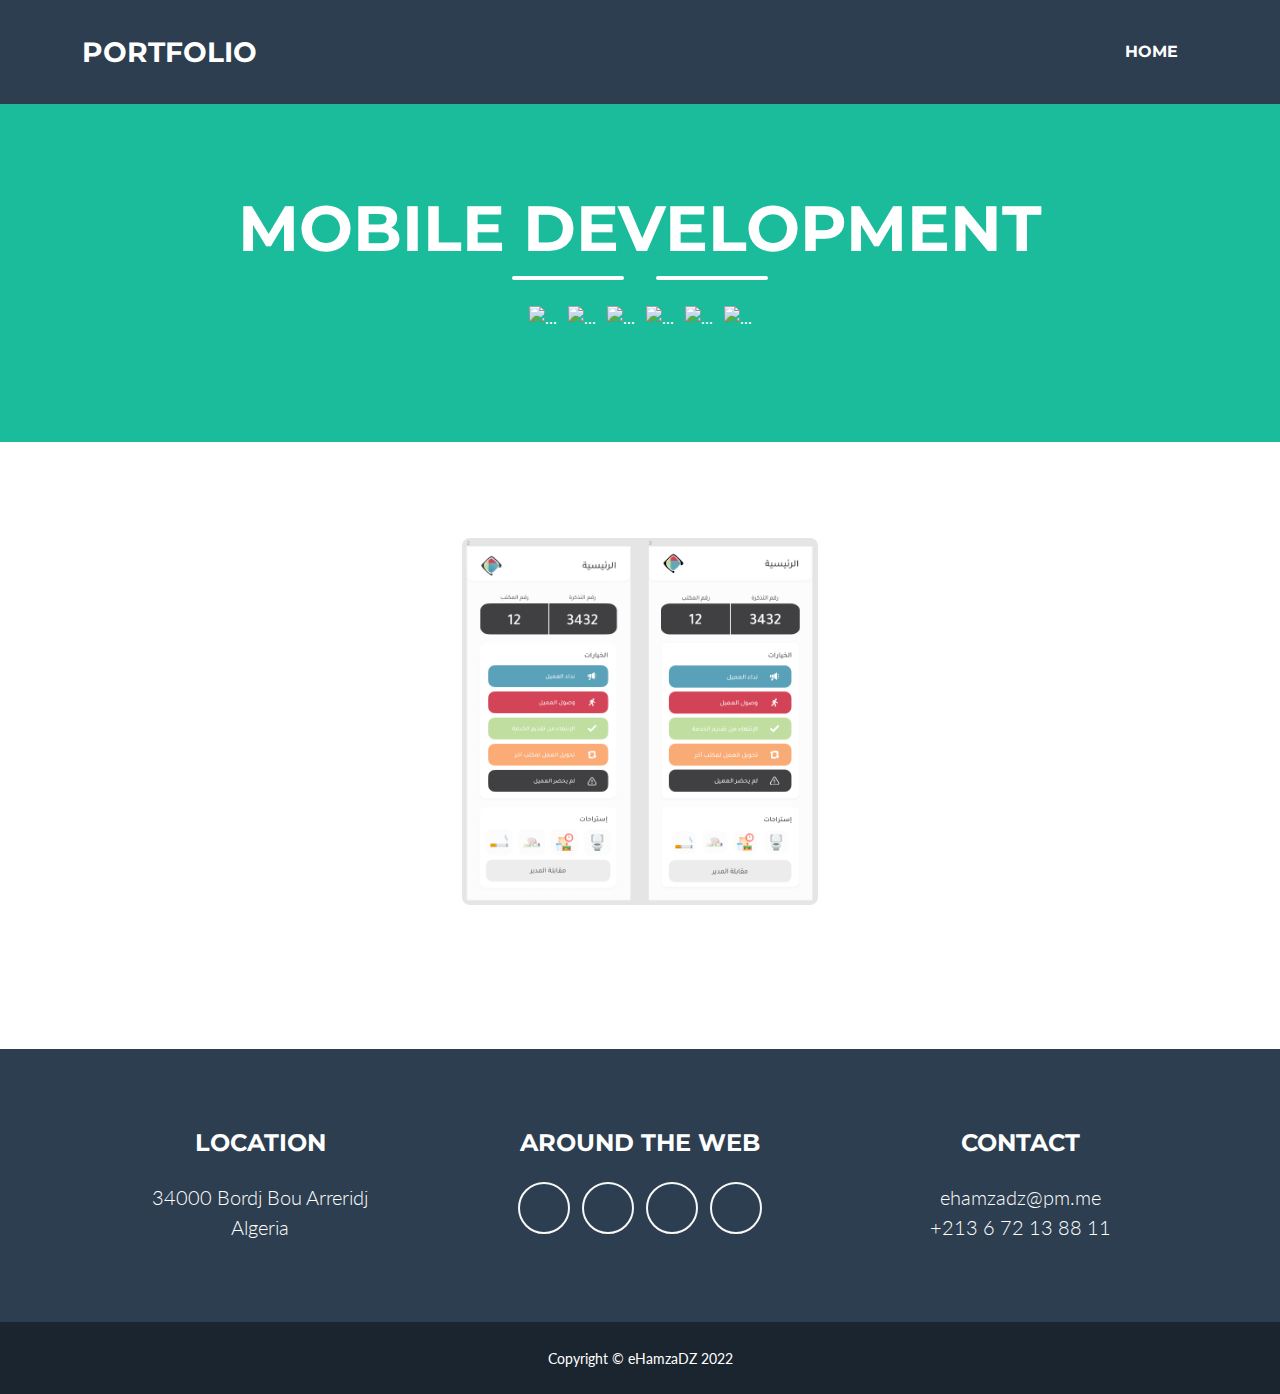
==== projects/androidApp.html @ fea948e5 "" ====
<!DOCTYPE html>
<html lang="en">    
    <head>
        <meta charset="utf-8" />
        <meta name="viewport" content="width=device-width, initial-scale=1, shrink-to-fit=no" />
        <meta name="description" content="" />
        <meta name="author" content="" />
        <title>Web Development | Hamza Mansouri</title>
        <!-- Favicon-->
        <link rel="icon" type="image/x-icon" href="../assets/favicon2.png" />
        <!-- Font Awesome icons (free version)-->
        <script src="https://use.fontawesome.com/releases/v5.15.4/js/all.js" crossorigin="anonymous"></script>
        <!-- Google fonts-->
        <link href="https://fonts.googleapis.com/css?family=Montserrat:400,700" rel="stylesheet" type="text/css" />
        <link href="https://fonts.googleapis.com/css?family=Lato:400,700,400italic,700italic" rel="stylesheet" type="text/css" />
        <!-- Core theme CSS (includes Bootstrap)-->
        <link href="../css/styles.css" rel="stylesheet" />
    </head> 

    <body id="page-top"> 
        <!-- Navigation-->
        <nav class="navbar navbar-expand-lg bg-secondary text-uppercase fixed-top" id="mainNav">
            <div class="container">
                <a class="navbar-brand" href="../index.html">Portfolio</a>
                <button class="navbar-toggler text-uppercase font-weight-bold bg-primary text-white rounded" type="button" data-bs-toggle="collapse" data-bs-target="#navbarResponsive" aria-controls="navbarResponsive" aria-expanded="false" aria-label="Toggle navigation">
                    Menu
                    <i class="fas fa-bars"></i>
                </button>
                <div class="collapse navbar-collapse" id="navbarResponsive">
                    <ul class="navbar-nav ms-auto">
                        <li class="nav-item mx-0 mx-lg-1"><a class="nav-link py-3 px-0 px-lg-3 rounded" href="../index.html">Home</a></li>
                    </ul>
                </div>
            </div>
        </nav>

        <!-- Masthead-->
        <header class="masthead bg-primary text-white text-center">
            <div class="container d-flex align-items-center flex-column">

                <!-- Masthead Heading-->
                <h1 class="masthead-heading text-uppercase mb-0">Mobile Development</h1>
                <!-- Icon Divider-->
                <div class="divider-custom divider-light">
                    <div class="divider-custom-line"></div>
                    <div class="divider-custom-icon"><i class="fas fa-star"></i></div>
                    <div class="divider-custom-line"></div>
                </div>
                <!-- Masthead Subheading-->
                <!-- <p class="masthead-subheading font-weight-light mb-0">Computer Science | Web & Desktop Apps Development</p> -->

                <ul class="iconlist">
                    <li><img style="width: 33px" src="../assets/img/c-sharp.png" alt="..." /></li>
                    <li><img style="width: 33px" src="../assets/img/delphi.png" alt="..." /></li>
                    <li><img style="width: 33px" src="../assets/img/electron.png" alt="..." /></li>
                    <li><img style="width: 33px" src="../assets/img/react.png" alt="..." /></li>
                    <li><img style="width: 33px" src="../assets/img/Flutter.png" alt="..." /></li>
                    <li><img style="width: 33px" src="../assets/img/java.png" alt="..." /></li>
                </ul>
                
            </div>
        </header>

        <!-- App Section-->
        <section class="page-section portfolio" id="portfolio">
            <div class="container">
                <!-- App Section Heading-->
                <!-- <h2 class="page-section-heading text-center text-uppercase text-secondary mb-0">Projects</h2> -->
                <!-- Icon Divider -->
                <!-- <div class="divider-custom">
                    <div class="divider-custom-line"></div>
                    <div class="divider-custom-icon"><i class="fas fa-star"></i></div>
                    <div class="divider-custom-line"></div>
                </div> -->
                <!-- App Grid Items -->
                <div class="row justify-content-center">     

                    <!-- App Item 1 -->
                    <div class="col-md-6 col-lg-4 mb-5">
                        <div class="portfolio-item mx-auto" data-bs-toggle="modal" data-bs-target="#portfolioModal1">
                            <div class="portfolio-item-caption d-flex align-items-center justify-content-center h-100 w-100">
                                <div class="portfolio-item-caption-content text-center text-white"><i class="fas fa-plus fa-3x"></i></div>
                            </div>
                            <img class="img-fluid" src="../assets/img/portfolio/FROM_FIGMA_TO_FMX/1.png" alt="..." />
                        </div>
                    </div>

                    <!-- App Item 2 -->
                    <!-- <div class="col-md-6 col-lg-4 mb-5">
                        <div class="portfolio-item mx-auto" data-bs-toggle="modal" data-bs-target="#portfolioModal2">
                            <div class="portfolio-item-caption d-flex align-items-center justify-content-center h-100 w-100">
                                <div class="portfolio-item-caption-content text-center text-white"><i class="fas fa-plus fa-3x"></i></div>
                            </div>
                            <img class="img-fluid" src="../assets/img/portfolio/novena.PNG" alt="..." />
                        </div>
                    </div> -->

                </div>
            </div>
        </section>

        <!-- Footer-->
        <footer class="footer text-center" id="contact">
            <div class="container">
                <div class="row">
                    <!-- Footer Location-->
                    <div class="col-lg-4 mb-5 mb-lg-0">
                        <h4 class="text-uppercase mb-4">Location</h4>
                        <p class="lead mb-0">
                            34000 Bordj Bou Arreridj
                            <br />
                            Algeria
                        </p>
                    </div>
                    <!-- Footer Social Icons-->
                    <div class="col-lg-4 mb-5 mb-lg-0">
                        <h4 class="text-uppercase mb-4">Around the Web</h4>
                        <a target="_blank" class="btn btn-outline-light btn-social mx-1" href="https://www.facebook.com/HM.Gentleman"><i class="fab fa-fw fa-facebook-f"></i></a>
                        <a target="_blank" class="btn btn-outline-light btn-social mx-1" href="https://twitter.com/eHamzaDZ"><i class="fab fa-fw fa-twitter"></i></a>
                        <a target="_blank" class="btn btn-outline-light btn-social mx-1" href="https://www.linkedin.com/in/ehamzadz/"><i class="fab fa-fw fa-linkedin-in"></i></a>
                        <a target="_blank" class="btn btn-outline-light btn-social mx-1" href="https://www.youtube.com/c/eHamzaDZ"><i class="fab fa-fw fa-youtube"></i></a>
                    </div>
                    <!-- Footer About Text-->
                    <div class="col-lg-4">
                        <h4 class="text-uppercase mb-4">Contact</h4>
                        <p class="lead mb-0">
                            ehamzadz@pm.me
                        </p>
                        <p class="lead mb-0">
                            +213 6 72 13 88 11
                        </p>
                    </div>
                </div>
            </div>
        </footer>
        
        <!-- Copyright Section-->
        <div class="copyright py-4 text-center text-white">
            <div class="container"><small>Copyright &copy; eHamzaDZ 2022</small></div>
        </div>

        <!-- Projects Modals-->        
        <!-- Project Modal 1 -->
        <div class="portfolio-modal modal fade" id="portfolioModal1" tabindex="-1" aria-labelledby="portfolioModal1">
            <div class="modal-dialog modal-xl">
                <div class="modal-content">
                    <div class="modal-header border-0"><button class="btn-close" type="button" data-bs-dismiss="modal" aria-label="Close"></button></div>
                    <div class="modal-body text-center pb-5">
                        <div class="container">
                            <div class="row justify-content-center">
                                <div class="col-lg-8">
                                    <!-- Portfolio Modal - Title-->
                                    <h2 class="portfolio-modal-title text-secondary text-uppercase mb-0">FMX Design</h2>
                                    <!-- Icon Divider-->
                                    <div class="divider-custom">
                                        <div class="divider-custom-line"></div>
                                        <div class="divider-custom-icon"><i class="fas fa-star"></i></div>
                                        <div class="divider-custom-line"></div>
                                    </div>
                                    <!-- Portfolio Modal - Image-->
                                    <img class="img-fluid rounded mb-5" src="../assets/img/portfolio/FROM_FIGMA_TO_FMX/1.png" alt="..." />

                                    <!-- Portfolio Modal - Text--> 
                                    <p class="mb-4"></p>
                                                                        
                                    <ul class="iconlist" style="width: 100%">
                                        <li><img style="width: 33px" src="../assets/img/delphi.png" alt="..." /></li>
                                    </ul>

                                    <div class="col-md-6 col-lg-4 mb-5" style="display: block; margin-left:auto; margin-right:auto">
                                        <form action="https://github.com/ehamzadz/Talaphony_FMX_UI_Design_01"></a>
                                            <button class="btn-hover color-1" type="submit" style="height: 55px;" >Github Project</button>
                                        </form>
                                    </div>
                                    
                                    <br>
                                    <iframe style="margin-top: 20px;" width="100%" height="auto" autoplay src="https://www.youtube.com/embed/-fcMYW5j7Uc" title="" frameborder="0" allow="autoplay; clipboard-write; encrypted-media;" allowfullscreen></iframe>
                                </div>
                            </div>
                        </div>
                    </div>
                </div>
            </div>
        </div>

        <!-- Project Modal 1 -->
        <div class="portfolio-modal modal fade" id="portfolioModal2" tabindex="-1" aria-labelledby="portfolioModal2">
            <div class="modal-dialog modal-xl">
                <div class="modal-content">
                    <div class="modal-header border-0"><button class="btn-close" type="button" data-bs-dismiss="modal" aria-label="Close"></button></div>
                    <div class="modal-body text-center pb-5">
                        <div class="container">
                            <div class="row justify-content-center">
                                <div class="col-lg-8">
                                    <!-- Portfolio Modal - Title-->
                                    <h2 class="portfolio-modal-title text-secondary text-uppercase mb-0">Back-End Development</h2>
                                    <!-- Icon Divider-->
                                    <div class="divider-custom">
                                        <div class="divider-custom-line"></div>
                                        <div class="divider-custom-icon"><i class="fas fa-star"></i></div>
                                        <div class="divider-custom-line"></div>
                                    </div>
                                    <!-- Portfolio Modal - Image-->
                                    <img class="img-fluid rounded mb-5" src="../assets/img/portfolio/novena.PNG" alt="..." />

                                    <!-- Portfolio Modal - Text--> 
                                    <p class="mb-4">Novena HTML Template</p>
                                                                        
                                    <ul class="iconlist" style="width: 100%">
                                        <li><img style="width: 33px" src="../assets/img/html-5.png" alt="..." /></li>
                                        <li><img style="width: 33px" src="../assets/img/css-3.png" alt="..." /></li>
                                        <li><img style="width: 33px" src="../assets/img/php.png" alt="..." /></li>
                                    </ul>

                                    <div class="col-md-6 col-lg-4 mb-5" style="display: block; margin-left:auto; margin-right:auto">
                                        <button onclick="window.location.href='https://github.com/ehamzadz/novena';" class="btn-hover color-1" style="height: 55px;" >Github Project</button>
                                    </div>
                                </div>
                            </div>
                        </div>
                    </div>
                </div>
            </div>
        </div>

        

        <!-- Bootstrap core JS -->
        <script src="https://cdn.jsdelivr.net/npm/bootstrap@5.1.3/dist/js/bootstrap.bundle.min.js"></script>
        <!-- Core theme JS -->
        <script src="js/scripts.js"></script>
        
    </body>
</html>
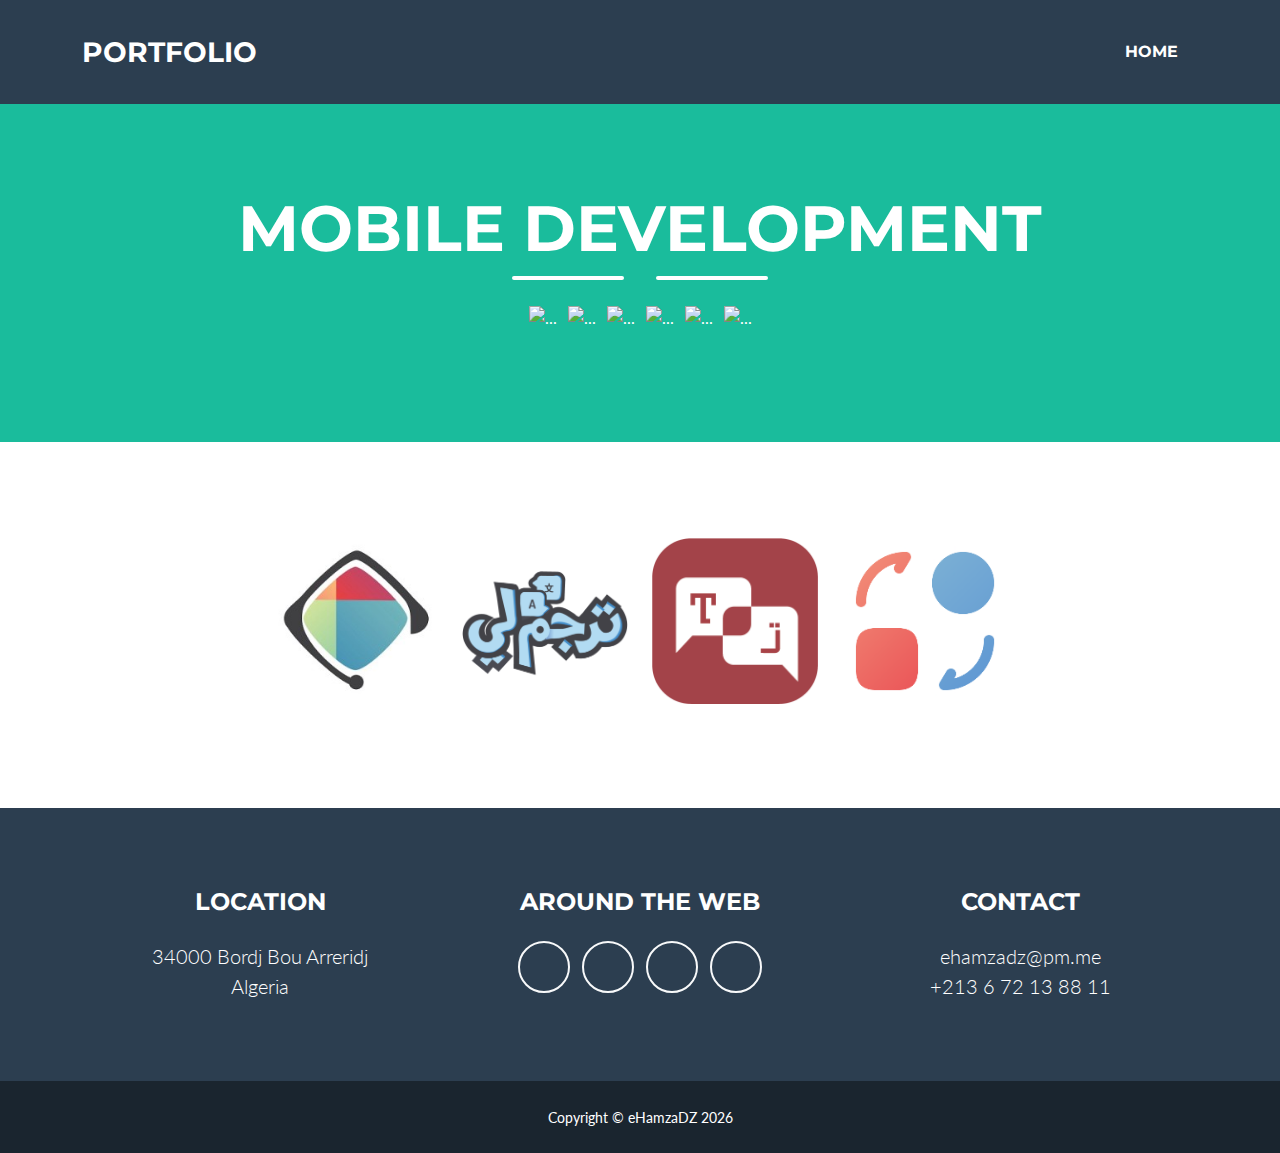
==== commit 46ed8ec5: "" ====
--- a/projects/androidApp.html
+++ b/projects/androidApp.html
@@ -64,36 +64,49 @@
         <!-- App Section-->
         <section class="page-section portfolio" id="portfolio">
             <div class="container">
-                <!-- App Section Heading-->
-                <!-- <h2 class="page-section-heading text-center text-uppercase text-secondary mb-0">Projects</h2> -->
-                <!-- Icon Divider -->
-                <!-- <div class="divider-custom">
-                    <div class="divider-custom-line"></div>
-                    <div class="divider-custom-icon"><i class="fas fa-star"></i></div>
-                    <div class="divider-custom-line"></div>
-                </div> -->
+                
                 <!-- App Grid Items -->
                 <div class="row justify-content-center">     
 
                     <!-- App Item 1 -->
-                    <div class="col-md-6 col-lg-4 mb-5">
+                    <div class="col-md-2 col-lg-2 mb-2">
                         <div class="portfolio-item mx-auto" data-bs-toggle="modal" data-bs-target="#portfolioModal1">
                             <div class="portfolio-item-caption d-flex align-items-center justify-content-center h-100 w-100">
                                 <div class="portfolio-item-caption-content text-center text-white"><i class="fas fa-plus fa-3x"></i></div>
                             </div>
-                            <img class="img-fluid" src="../assets/img/portfolio/FROM_FIGMA_TO_FMX/1.png" alt="..." />
+                            <img class="img-fluid" src="../assets/img/portfolio/FROM_FIGMA_TO_FMX/logo.jpg" alt="..." />
                         </div>
                     </div>
 
                     <!-- App Item 2 -->
-                    <!-- <div class="col-md-6 col-lg-4 mb-5">
+                     <div class="col-md-2 col-lg-2 mb-2">
                         <div class="portfolio-item mx-auto" data-bs-toggle="modal" data-bs-target="#portfolioModal2">
                             <div class="portfolio-item-caption d-flex align-items-center justify-content-center h-100 w-100">
                                 <div class="portfolio-item-caption-content text-center text-white"><i class="fas fa-plus fa-3x"></i></div>
                             </div>
-                            <img class="img-fluid" src="../assets/img/portfolio/novena.PNG" alt="..." />
-                        </div>
-                    </div> -->
+                            <img class="img-fluid" src="../assets/img/portfolio/Tarjemli/logo.png" alt="..." />
+                        </div>
+                    </div> 
+
+                    <!-- App Item 3 -->
+                    <div class="col-md-2 col-lg-2 mb-2">
+                        <div class="portfolio-item mx-auto" data-bs-toggle="modal" data-bs-target="#portfolioModal3">
+                            <div class="portfolio-item-caption d-flex align-items-center justify-content-center h-100 w-100">
+                                <div class="portfolio-item-caption-content text-center text-white"><i class="fas fa-plus fa-3x"></i></div>
+                            </div>
+                            <img class="img-fluid" src="../assets/img/portfolio/Trajem/logo.png" alt="..." />
+                        </div>
+                    </div> 
+
+                    <!-- App Item 4 -->
+                    <div class="col-md-2 col-lg-2 mb-2">
+                        <div class="portfolio-item mx-auto" data-bs-toggle="modal" data-bs-target="#portfolioModal4">
+                            <div class="portfolio-item-caption d-flex align-items-center justify-content-center h-100 w-100">
+                                <div class="portfolio-item-caption-content text-center text-white"><i class="fas fa-plus fa-3x"></i></div>
+                            </div>
+                            <img class="img-fluid" src="../assets/img/portfolio/converter_decimal_to_binary/logo.png" alt="..." />
+                        </div>
+                    </div> 
 
                 </div>
             </div>
@@ -136,7 +149,7 @@
         
         <!-- Copyright Section-->
         <div class="copyright py-4 text-center text-white">
-            <div class="container"><small>Copyright &copy; eHamzaDZ 2022</small></div>
+            <div class="container"><small>Copyright &copy; eHamzaDZ  <script>document.write(new Date().getFullYear())</script></small></div>
         </div>
 
         <!-- Projects Modals-->        
@@ -158,7 +171,7 @@
                                         <div class="divider-custom-line"></div>
                                     </div>
                                     <!-- Portfolio Modal - Image-->
-                                    <img class="img-fluid rounded mb-5" src="../assets/img/portfolio/FROM_FIGMA_TO_FMX/1.png" alt="..." />
+                                    <img style="border: 1px solid hwb(0 50% 50% / 0.466);" class="img-fluid rounded mb-5" src="../assets/img/portfolio/FROM_FIGMA_TO_FMX/1.png" alt="..." />
 
                                     <!-- Portfolio Modal - Text--> 
                                     <p class="mb-4"></p>
@@ -167,14 +180,7 @@
                                         <li><img style="width: 33px" src="../assets/img/delphi.png" alt="..." /></li>
                                     </ul>
 
-                                    <div class="col-md-6 col-lg-4 mb-5" style="display: block; margin-left:auto; margin-right:auto">
-                                        <form action="https://github.com/ehamzadz/Talaphony_FMX_UI_Design_01"></a>
-                                            <button class="btn-hover color-1" type="submit" style="height: 55px;" >Github Project</button>
-                                        </form>
-                                    </div>
-                                    
-                                    <br>
-                                    <iframe style="margin-top: 20px;" width="100%" height="auto" autoplay src="https://www.youtube.com/embed/-fcMYW5j7Uc" title="" frameborder="0" allow="autoplay; clipboard-write; encrypted-media;" allowfullscreen></iframe>
+                                    <p style="color:red">is NOT an Open Source Project</p>
                                 </div>
                             </div>
                         </div>
@@ -183,7 +189,7 @@
             </div>
         </div>
 
-        <!-- Project Modal 1 -->
+        <!-- Project Modal 2 -->
         <div class="portfolio-modal modal fade" id="portfolioModal2" tabindex="-1" aria-labelledby="portfolioModal2">
             <div class="modal-dialog modal-xl">
                 <div class="modal-content">
@@ -193,7 +199,7 @@
                             <div class="row justify-content-center">
                                 <div class="col-lg-8">
                                     <!-- Portfolio Modal - Title-->
-                                    <h2 class="portfolio-modal-title text-secondary text-uppercase mb-0">Back-End Development</h2>
+                                    <h2 class="portfolio-modal-title text-secondary text-uppercase mb-0">TarjemLi FMX Delphi Design</h2>
                                     <!-- Icon Divider-->
                                     <div class="divider-custom">
                                         <div class="divider-custom-line"></div>
@@ -201,20 +207,21 @@
                                         <div class="divider-custom-line"></div>
                                     </div>
                                     <!-- Portfolio Modal - Image-->
-                                    <img class="img-fluid rounded mb-5" src="../assets/img/portfolio/novena.PNG" alt="..." />
+                                    <img style="border: 1px solid hwb(0 50% 50% / 0.466);" class="img-fluid rounded mb-5" src="../assets/img/portfolio/Tarjemli/1.PNG" alt="..." />
+                                    <img style="border: 1px solid hwb(0 50% 50% / 0.466);" class="img-fluid rounded mb-5" src="../assets/img/portfolio/Tarjemli/2.PNG" alt="..." />
 
                                     <!-- Portfolio Modal - Text--> 
                                     <p class="mb-4">Novena HTML Template</p>
                                                                         
                                     <ul class="iconlist" style="width: 100%">
-                                        <li><img style="width: 33px" src="../assets/img/html-5.png" alt="..." /></li>
-                                        <li><img style="width: 33px" src="../assets/img/css-3.png" alt="..." /></li>
-                                        <li><img style="width: 33px" src="../assets/img/php.png" alt="..." /></li>
+                                        <li><img style="width: 33px" src="../assets/img/delphi.png" alt="..." /></li>
                                     </ul>
 
-                                    <div class="col-md-6 col-lg-4 mb-5" style="display: block; margin-left:auto; margin-right:auto">
+                                    <p style="color:red">is NOT an Open Source Project</p>
+
+                                    <!-- <div class="col-md-6 col-lg-4 mb-5" style="display: block; margin-left:auto; margin-right:auto">
                                         <button onclick="window.location.href='https://github.com/ehamzadz/novena';" class="btn-hover color-1" style="height: 55px;" >Github Project</button>
-                                    </div>
+                                    </div> -->
                                 </div>
                             </div>
                         </div>
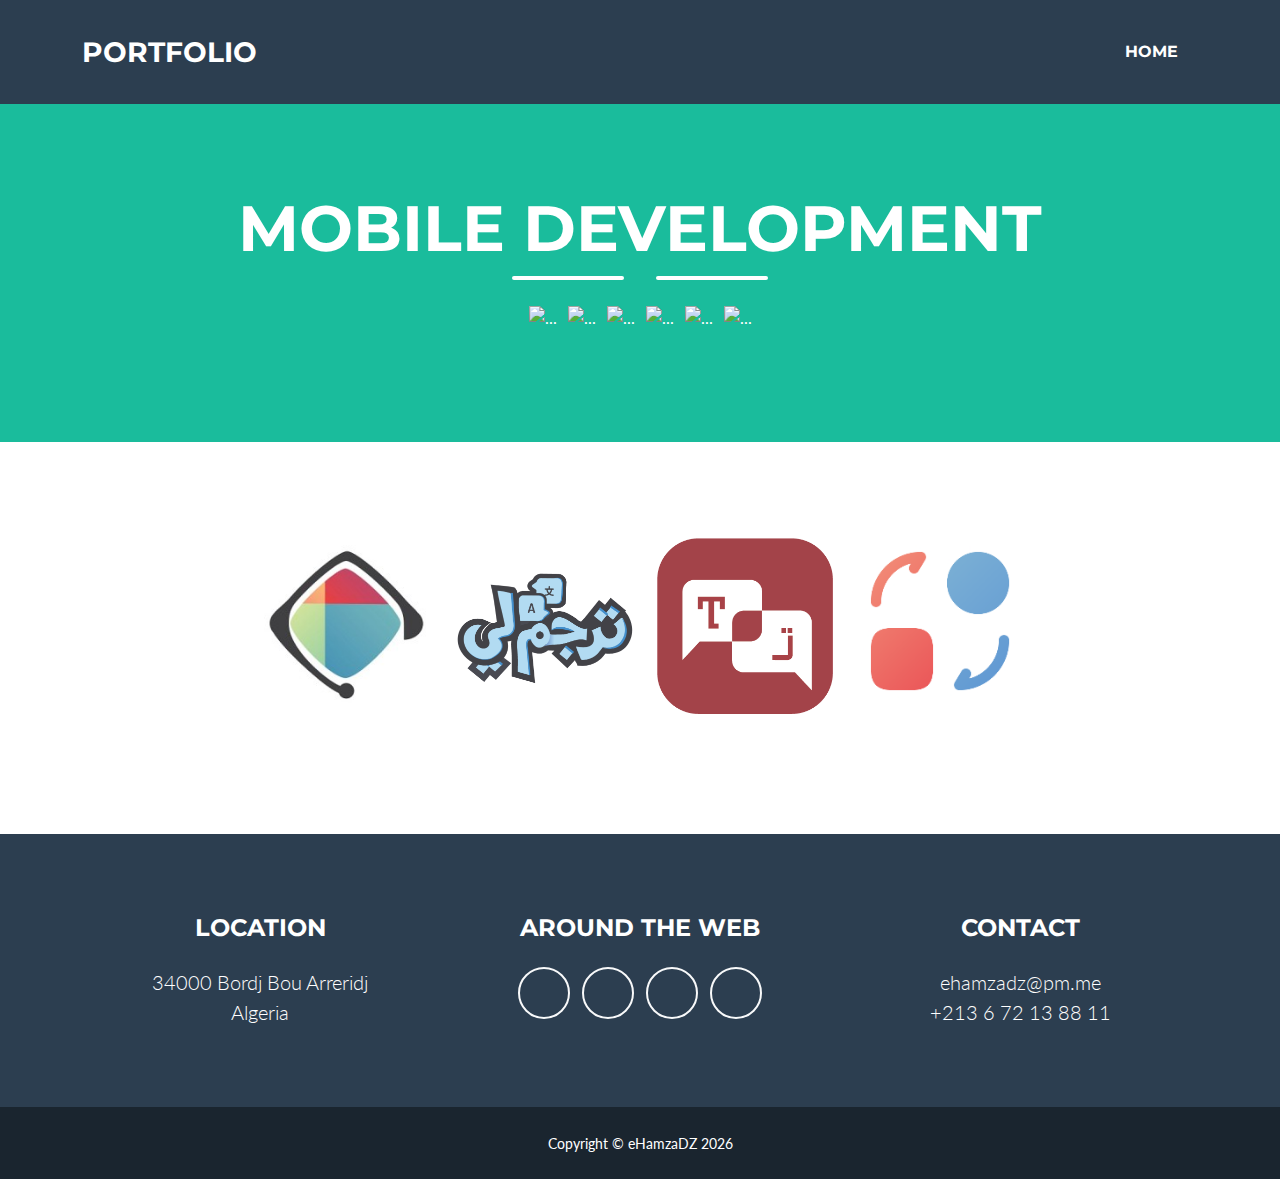
==== commit f64ca7a4: "" ====
--- a/projects/androidApp.html
+++ b/projects/androidApp.html
@@ -69,7 +69,8 @@
                 <div class="row justify-content-center">     
 
                     <!-- App Item 1 -->
-                    <div class="col-md-2 col-lg-2 mb-2">
+                    <!-- <div class="col-md-2 col-lg-2 mb-2"> -->
+                    <div style="width:200px; height:200px;">
                         <div class="portfolio-item mx-auto" data-bs-toggle="modal" data-bs-target="#portfolioModal1">
                             <div class="portfolio-item-caption d-flex align-items-center justify-content-center h-100 w-100">
                                 <div class="portfolio-item-caption-content text-center text-white"><i class="fas fa-plus fa-3x"></i></div>
@@ -79,7 +80,7 @@
                     </div>
 
                     <!-- App Item 2 -->
-                     <div class="col-md-2 col-lg-2 mb-2">
+                     <div style="width:200px; height:200px;">
                         <div class="portfolio-item mx-auto" data-bs-toggle="modal" data-bs-target="#portfolioModal2">
                             <div class="portfolio-item-caption d-flex align-items-center justify-content-center h-100 w-100">
                                 <div class="portfolio-item-caption-content text-center text-white"><i class="fas fa-plus fa-3x"></i></div>
@@ -89,7 +90,7 @@
                     </div> 
 
                     <!-- App Item 3 -->
-                    <div class="col-md-2 col-lg-2 mb-2">
+                    <div style="width:200px; height:200px;">
                         <div class="portfolio-item mx-auto" data-bs-toggle="modal" data-bs-target="#portfolioModal3">
                             <div class="portfolio-item-caption d-flex align-items-center justify-content-center h-100 w-100">
                                 <div class="portfolio-item-caption-content text-center text-white"><i class="fas fa-plus fa-3x"></i></div>
@@ -171,10 +172,10 @@
                                         <div class="divider-custom-line"></div>
                                     </div>
                                     <!-- Portfolio Modal - Image-->
-                                    <img style="border: 1px solid hwb(0 50% 50% / 0.466);" class="img-fluid rounded mb-5" src="../assets/img/portfolio/FROM_FIGMA_TO_FMX/1.png" alt="..." />
+                                    <img onclick="window.location.href='../assets/img/portfolio/FROM_FIGMA_TO_FMX/1.png';" style="cursor: pointer; border: 1px solid hwb(0 50% 50% / 0.466);" class="img-fluid rounded mb-5" src="../assets/img/portfolio/FROM_FIGMA_TO_FMX/1.png" alt="..." />
 
                                     <!-- Portfolio Modal - Text--> 
-                                    <p class="mb-4"></p>
+                                    <p class="mb-4">Created With</p>
                                                                         
                                     <ul class="iconlist" style="width: 100%">
                                         <li><img style="width: 33px" src="../assets/img/delphi.png" alt="..." /></li>
@@ -207,11 +208,12 @@
                                         <div class="divider-custom-line"></div>
                                     </div>
                                     <!-- Portfolio Modal - Image-->
-                                    <img style="border: 1px solid hwb(0 50% 50% / 0.466);" class="img-fluid rounded mb-5" src="../assets/img/portfolio/Tarjemli/1.PNG" alt="..." />
-                                    <img style="border: 1px solid hwb(0 50% 50% / 0.466);" class="img-fluid rounded mb-5" src="../assets/img/portfolio/Tarjemli/2.PNG" alt="..." />
+                                    <img onclick="window.location.href='../assets/img/portfolio/Tarjemli/1.PNG';" style="cursor: pointer; border: 1px solid hwb(0 50% 50% / 0.466);" class="img-fluid rounded mb-5" src="../assets/img/portfolio/Tarjemli/1.PNG" alt="..." />
+                                    <img onclick="window.location.href='../assets/img/portfolio/Tarjemli/2.PNG';" style="cursor: pointer; border: 1px solid hwb(0 50% 50% / 0.466);" class="img-fluid rounded mb-5" src="../assets/img/portfolio/Tarjemli/2.PNG" alt="..." />
+                                    <img onclick="window.location.href='../assets/img/portfolio/Tarjemli/3.PNG';" style="cursor: pointer; border: 1px solid hwb(0 50% 50% / 0.466);" class="img-fluid rounded mb-5" src="../assets/img/portfolio/Tarjemli/3.PNG" alt="..." />
 
                                     <!-- Portfolio Modal - Text--> 
-                                    <p class="mb-4">Novena HTML Template</p>
+                                    <p class="mb-4">Created With</p>
                                                                         
                                     <ul class="iconlist" style="width: 100%">
                                         <li><img style="width: 33px" src="../assets/img/delphi.png" alt="..." /></li>
@@ -222,6 +224,89 @@
                                     <!-- <div class="col-md-6 col-lg-4 mb-5" style="display: block; margin-left:auto; margin-right:auto">
                                         <button onclick="window.location.href='https://github.com/ehamzadz/novena';" class="btn-hover color-1" style="height: 55px;" >Github Project</button>
                                     </div> -->
+                                </div>
+                            </div>
+                        </div>
+                    </div>
+                </div>
+            </div>
+        </div>
+
+        <!-- Project Modal 3 -->
+        <div class="portfolio-modal modal fade" id="portfolioModal3" tabindex="-1" aria-labelledby="portfolioModal3">
+            <div class="modal-dialog modal-xl">
+                <div class="modal-content">
+                    <div class="modal-header border-0"><button class="btn-close" type="button" data-bs-dismiss="modal" aria-label="Close"></button></div>
+                    <div class="modal-body text-center pb-5">
+                        <div class="container">
+                            <div class="row justify-content-center">
+                                <div class="col-lg-8">
+                                    <!-- Portfolio Modal - Title-->
+                                    <h2 class="portfolio-modal-title text-secondary text-uppercase mb-0">Trajem FMX Delphi Design</h2>
+                                    <!-- Icon Divider-->
+                                    <div class="divider-custom">
+                                        <div class="divider-custom-line"></div>
+                                        <div class="divider-custom-icon"><i class="fas fa-star"></i></div>
+                                        <div class="divider-custom-line"></div>
+                                    </div>
+                                    <!-- Portfolio Modal - Image-->
+                                    <img onclick="window.location.href='../assets/img/portfolio/Trajem/1.PNG';" style="cursor: pointer; border: 1px solid hwb(0 50% 50% / 0.466);" class="img-fluid rounded mb-5" src="../assets/img/portfolio/Trajem/1.PNG" alt="..." />
+                                    <img onclick="window.location.href='../assets/img/portfolio/Trajem/2.PNG';" style="cursor: pointer; border: 1px solid hwb(0 50% 50% / 0.466);" class="img-fluid rounded mb-5" src="../assets/img/portfolio/Trajem/2.PNG" alt="..." />
+                                    <img onclick="window.location.href='../assets/img/portfolio/Trajem/3.PNG';" style="cursor: pointer; border: 1px solid hwb(0 50% 50% / 0.466);" class="img-fluid rounded mb-5" src="../assets/img/portfolio/Trajem/3.PNG" alt="..." />
+
+                                    <!-- Portfolio Modal - Text--> 
+                                    <p class="mb-4">Created With</p>
+                                                                        
+                                    <ul class="iconlist" style="width: 100%">
+                                        <li><img style="width: 33px" src="../assets/img/delphi.png" alt="..." /></li>
+                                    </ul>
+
+                                    <p style="color:red">is NOT an Open Source Project</p>
+
+                                    <!-- <div class="col-md-6 col-lg-4 mb-5" style="display: block; margin-left:auto; margin-right:auto">
+                                        <button onclick="window.location.href='https://github.com/ehamzadz/novena';" class="btn-hover color-1" style="height: 55px;" >Github Project</button>
+                                    </div> -->
+                                </div>
+                            </div>
+                        </div>
+                    </div>
+                </div>
+            </div>
+        </div>
+
+        <!-- Project Modal 4 -->
+        <div class="portfolio-modal modal fade" id="portfolioModal4" tabindex="-1" aria-labelledby="portfolioModal4">
+            <div class="modal-dialog modal-xl">
+                <div class="modal-content">
+                    <div class="modal-header border-0"><button class="btn-close" type="button" data-bs-dismiss="modal" aria-label="Close"></button></div>
+                    <div class="modal-body text-center pb-5">
+                        <div class="container">
+                            <div class="row justify-content-center">
+                                <div class="col-lg-8">
+                                    <!-- Portfolio Modal - Title-->
+                                    <h2 class="portfolio-modal-title text-secondary text-uppercase mb-0">Binary Decimal Converter Android App</h2>
+                                    <!-- Icon Divider-->
+                                    <div class="divider-custom">
+                                        <div class="divider-custom-line"></div>
+                                        <div class="divider-custom-icon"><i class="fas fa-star"></i></div>
+                                        <div class="divider-custom-line"></div>
+                                    </div>
+                                    <!-- Portfolio Modal - Image-->
+                                    <img onclick="window.location.href='../assets/img/portfolio/converter_decimal_to_binary/1.PNG';" style="cursor: pointer; border: 1px solid hwb(0 50% 50% / 0.466);" class="img-fluid rounded mb-5" src="../assets/img/portfolio/converter_decimal_to_binary/1.PNG" alt="..." />
+                                    <img onclick="window.location.href='../assets/img/portfolio/converter_decimal_to_binary/2.PNG';" style="cursor: pointer; border: 1px solid hwb(0 50% 50% / 0.466);" class="img-fluid rounded mb-5" src="../assets/img/portfolio/converter_decimal_to_binary/2.PNG" alt="..." />
+
+                                    <!-- Portfolio Modal - Text--> 
+                                    <p class="mb-4">Created With</p>
+                                                                        
+                                    <ul class="iconlist" style="width: 100%">
+                                        <li><img style="width: 33px" src="../assets/img/delphi.png" alt="..." /></li>
+                                    </ul>
+
+                                    <!-- <p style="color:red">is NOT an Open Source Project</p> -->
+
+                                    <div class="col-md-6 col-lg-4 mb-5" style="display: block; margin-left:auto; margin-right:auto">
+                                        <button onclick="window.location.href='https://github.com/ehamzadz/Decimal_Binary_Converter';" class="btn-hover color-1" style="height: 55px;" >Github Project</button>
+                                    </div>
                                 </div>
                             </div>
                         </div>
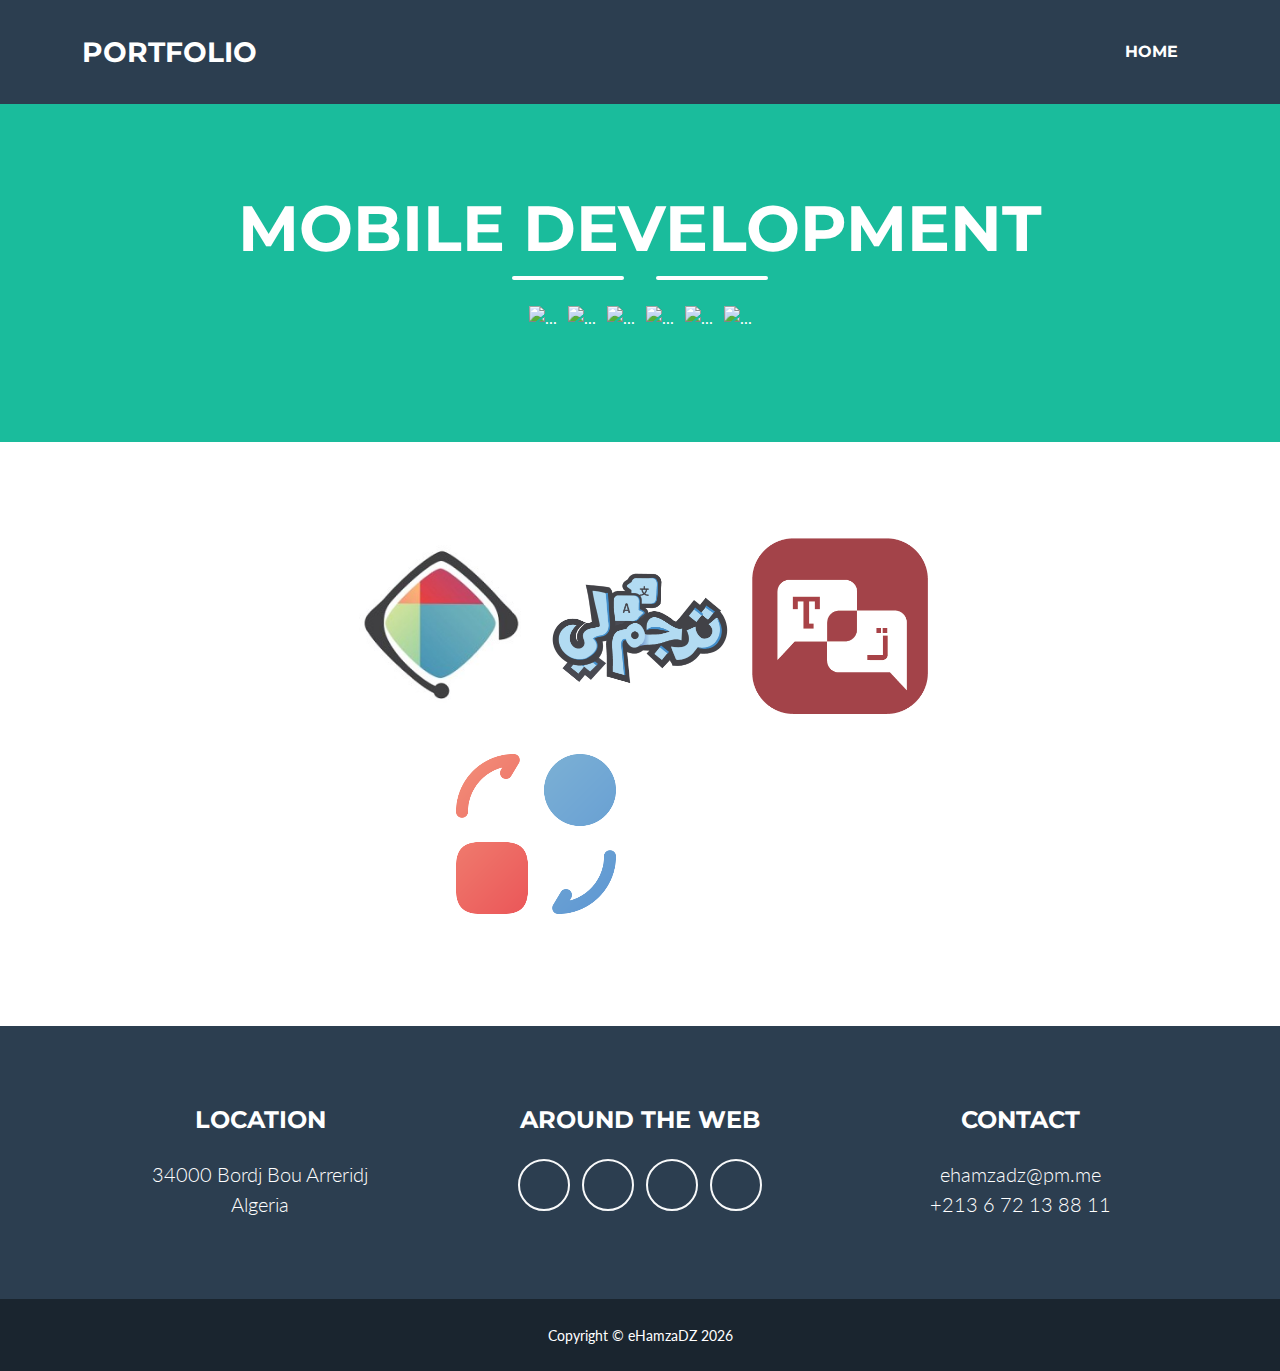
==== commit 2a6e707a: "" ====
--- a/projects/androidApp.html
+++ b/projects/androidApp.html
@@ -100,7 +100,7 @@
                     </div> 
 
                     <!-- App Item 4 -->
-                    <div class="col-md-2 col-lg-2 mb-2">
+                    <div class="width:200px; height:200px;">
                         <div class="portfolio-item mx-auto" data-bs-toggle="modal" data-bs-target="#portfolioModal4">
                             <div class="portfolio-item-caption d-flex align-items-center justify-content-center h-100 w-100">
                                 <div class="portfolio-item-caption-content text-center text-white"><i class="fas fa-plus fa-3x"></i></div>
